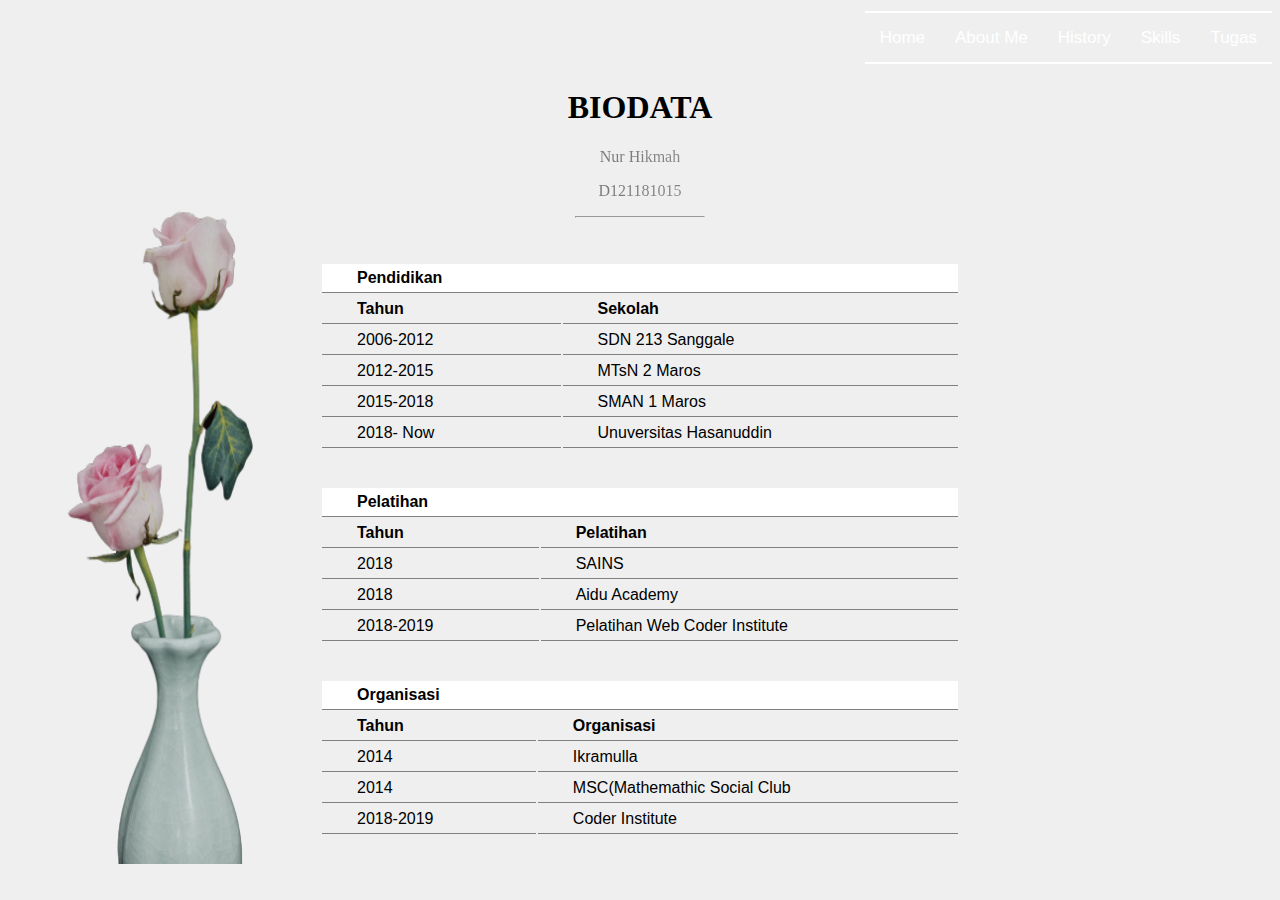
==== Tugas2.html @ b4df911f "new resume after modif" ====
<!DOCTYPE html>
<html lang="en">

<head>
    <meta charset="UTF-8">
    <meta name="viewport" content="width=device-width, initial-scale=1.0">
    <meta http-equiv="X-UA-Compatible" content="ie=edge">
    <title>Hikmah's Bio</title>
    <link rel="stylesheet" href="style.css">
</head>

<body>

    <ul>
        <li><a href="./index.html" title="">Home</a></li>
        <li><a href="./About.html" title="">About Me</a></li>
        <li><a href="./History.html" title="">History</a></li>
        <li><a href="./Skills.html" title="">Skills</a></li>
        <li><a href="#" title="">Tugas</a>
            <ul>
                <li><a href="./index.html">Tugas 1</a></li>
                <li><a href="./Tugas2.html">Tugas 2</a></li>
                <li><a href="./Tugas3.html">Tugas 3</a></li>
            </ul>
        </li>
    </ul>
    <header>
        <img src="./images/8.png" alt="" style="width: 28%; height: 54em; float: left; position: absolute;">
        <center>
            <br>
            <h1 style="padding-top: 50px;">BIODATA</h1>
            <p>Nur Hikmah</p>
            <p>D121181015</p>
            <img src="./images/hikmah.JPG" alt="" style="width: 10%; position: absolute; right: 25%; top: 15%;">
            <hr style="width: 10%;color: black;">
        </center>

        <center>

            <table class="table-tugas">
                <tr>
                    <th colspan="2" style="background-color: white;">
                        Pendidikan
                    </th>
                    <br><br>
                </tr>
                <tr>
                    <th>Tahun</th>
                    <th>Sekolah</th>
                </tr>
                <tr>
                    <td>2006-2012</td>
                    <td>SDN 213 Sanggale</td>
                </tr>
                <tr>
                    <td>2012-2015</td>
                    <td>MTsN 2 Maros</td>
                </tr>
                <tr>
                    <td>2015-2018</td>
                    <td>SMAN 1 Maros</td>
                </tr>
                <tr>
                    <td>2018- Now</td>
                    <td>Unuversitas Hasanuddin</td>
                </tr>
            </table>
        </center>

        <center>
            <table class="table-tugas">
                <tr>
                    <th colspan="2" style="background-color: white;">
                        Pelatihan
                    </th>
                    <br><br>
                </tr>
                <tr>
                    <th>Tahun</th>
                    <th>Pelatihan</th>
                </tr>
                <tr>
                    <td>2018</td>
                    <td>SAINS</td>
                </tr>
                <tr>
                    <td>2018</td>
                    <td>Aidu Academy</td>
                </tr>
                <tr>
                    <td>2018-2019</td>
                    <td>Pelatihan Web Coder Institute</td>
                </tr>
            </table>
        </center>
        <center>
            <table class="table-tugas">
                <tr class="header" style="background-color: white;">
                    <th colspan="2">
                        Organisasi
                    </th>
                    <br><br>
                </tr>
                <tr>
                    <th>Tahun</th>
                    <th>Organisasi</th>
                </tr>
                <tr>
                    <td>2014</td>
                    <td>Ikramulla</td>
                </tr>
                <tr>
                    <td>2014</td>
                    <td>MSC(Mathemathic Social Club</td>
                </tr>
                <tr>
                    <td>2018-2019</td>
                    <td>Coder Institute</td>
                </tr>
            </table>
        </center>
    </header>
</body>

</html>
---- style.css ----
body {
    height: auto;
    background: #efefef;
    font-family: 'Sunflower', sans-serif;
}


/* animation */

@keyframes fade-slide-right {
    0% {
        opacity: 0;
        transform: translateX(-5rem);
    }
    100% {
        opacity: 1;
        transform: none;
    }
}

@keyframes fade-slide-left {
    0% {
        opacity: 0;
        transform: translateX(5rem);
    }
    100% {
        opacity: 1;
        transform: none;
    }
}


/* header */

header {
    animation: fade-slide-right .8s ease-out forwards;
    position: absolute;
    top: 0;
    right: 0;
    left: 0;
    bottom: 0;
    z-index: -1;
}


/* navbar */

ul {
    margin-top: 0;
    list-style-type: none;
    font-size: 17px;
    text-align: right;
    line-height: 60px;
    display: flex;
    justify-content: flex-end;
}

li a {
    text-decoration: none;
    color: white;
    font-family: 'Spartan', sans-serif;
    transition: 0.5s;
    padding: 15px;
    border-color: whitesmoke;
    border-top: 2px solid;
    border-bottom: 2px solid;
}

li a:hover {
    font-weight: bolder;
    border-color: whitesmoke;
    border-right: 2px solid;
    border-left: 2px solid;
    border-bottom: none;
    border-top: none;
}

ul li:hover ul {
    display: block;
    padding: 0;
}

ul li ul {
    display: none;
}


/* end navbar */


/* text jumbotron */

.text-center {
    text-align: center;
    color: white;
    font-size: 30px;
    font-family: 'Dancing Script', cursive;
    padding-top: 15rem;
}

p {
    font-family: 'Dancing Script', cursive;
    background: linear-gradient(to left, white, black);
    -webkit-background-clip: text;
    -webkit-text-fill-color: transparent;
}

#hikmah {
    color: black;
}


/* end text jumbotron */

.background-image {
    animation: fade-slide-left .8s ease-out forwards;
    position: absolute;
    top: 0;
    right: 0;
    left: 0;
    bottom: 0;
    z-index: -1;
}


/* about */

#table-about {
    width: 50%;
}

td,
th {
    text-align: left;
    padding: 5px 35px;
    border-bottom: 1px solid gray;
}


/* history */

#table-history {
    width: 40%;
    margin-left: 55%;
}

.history {
    animation: fade-slide-right .8s ease-out forwards;
    background-position: left;
    position: absolute;
    top: 0;
    right: 0;
    left: 0;
    bottom: 0;
    z-index: -1;
}


/* skills */

.text-skill {
    text-align: center;
    color: black;
    font-size: 25px;
    font-family: 'Roboto Mono', monospace;
    padding-top: 10rem;
}


/* contact */

#contact {
    text-align: center;
    padding: 5px;
}


/* footer */

footer {
    position: absolute;
    bottom: 10px;
    right: 47.5%;
    margin-top: auto;
}


/* style tugas 2 */

.table-tugas {
    width: 50%;
}

h1 {
    font-family: 'Dancing Script', cursive;
}


/* end style tugas 2 */


/* style tugas 3 */

input[type=number] {
    border: 1px solid #ccc;
    border-radius: 4px;
    background-color: rgba(0, 0, 0, 0.1);
    color: black;
}

.form {
    font-family: 'Roboto Mono', monospace;
}

button {
    font-family: 'Roboto Mono', monospace;
    font-size: medium;
    background-color: whitesmoke;
    border: 1px solid #ccc;
    border-radius: 4px;
    transition: all 0.5s;
}

button:hover {
    transform: scale(1.1);
}
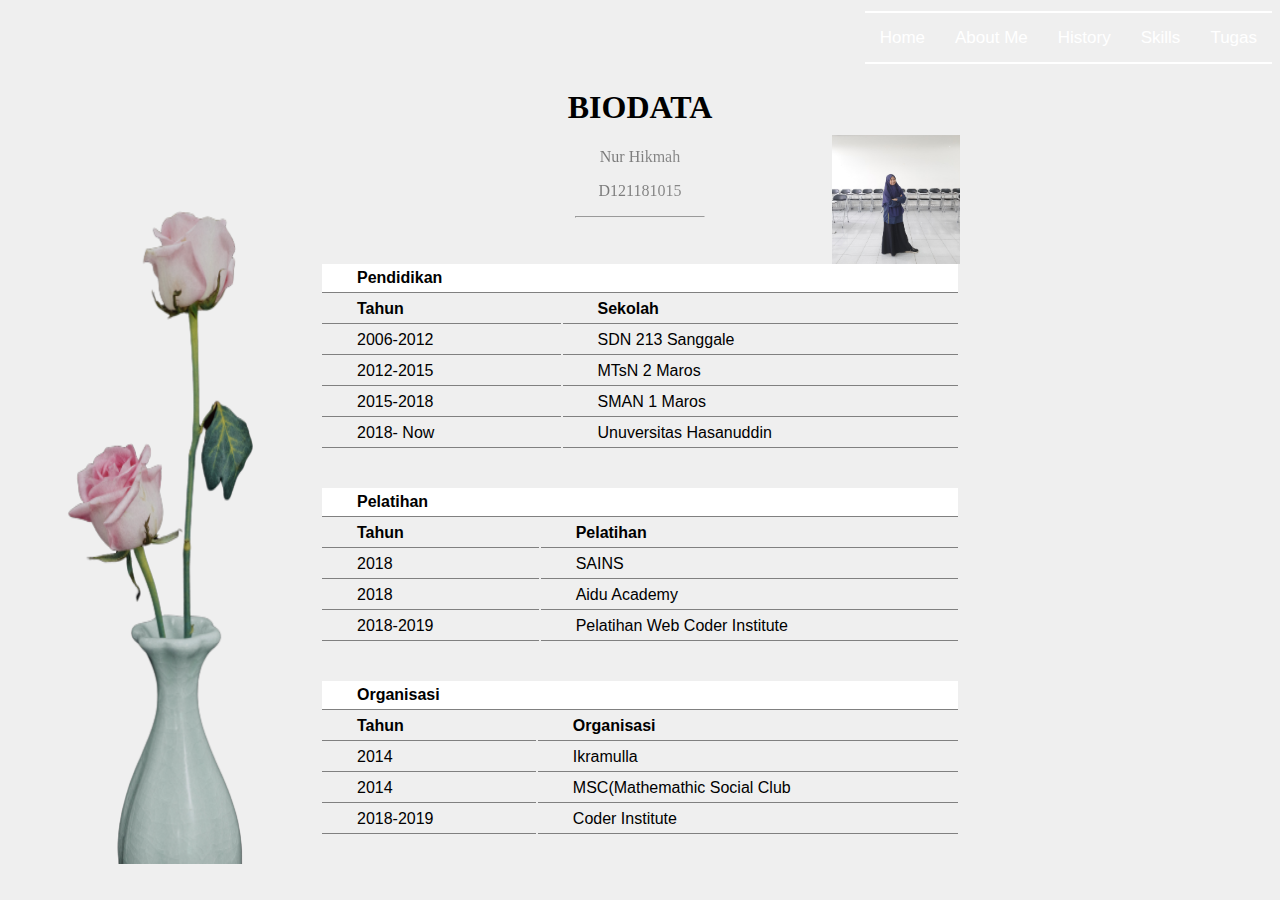
==== commit 94106c8d: "Update Tugas2.html" ====
--- a/Tugas2.html
+++ b/Tugas2.html
@@ -31,7 +31,7 @@
             <h1 style="padding-top: 50px;">BIODATA</h1>
             <p>Nur Hikmah</p>
             <p>D121181015</p>
-            <img src="./images/hikmah.JPG" alt="" style="width: 10%; position: absolute; right: 25%; top: 15%;">
+            <img src="./images/hikmah.jpg" alt="" style="width: 10%; position: absolute; right: 25%; top: 15%;">
             <hr style="width: 10%;color: black;">
         </center>
 
@@ -122,4 +122,4 @@
     </header>
 </body>
 
-</html>+</html>
